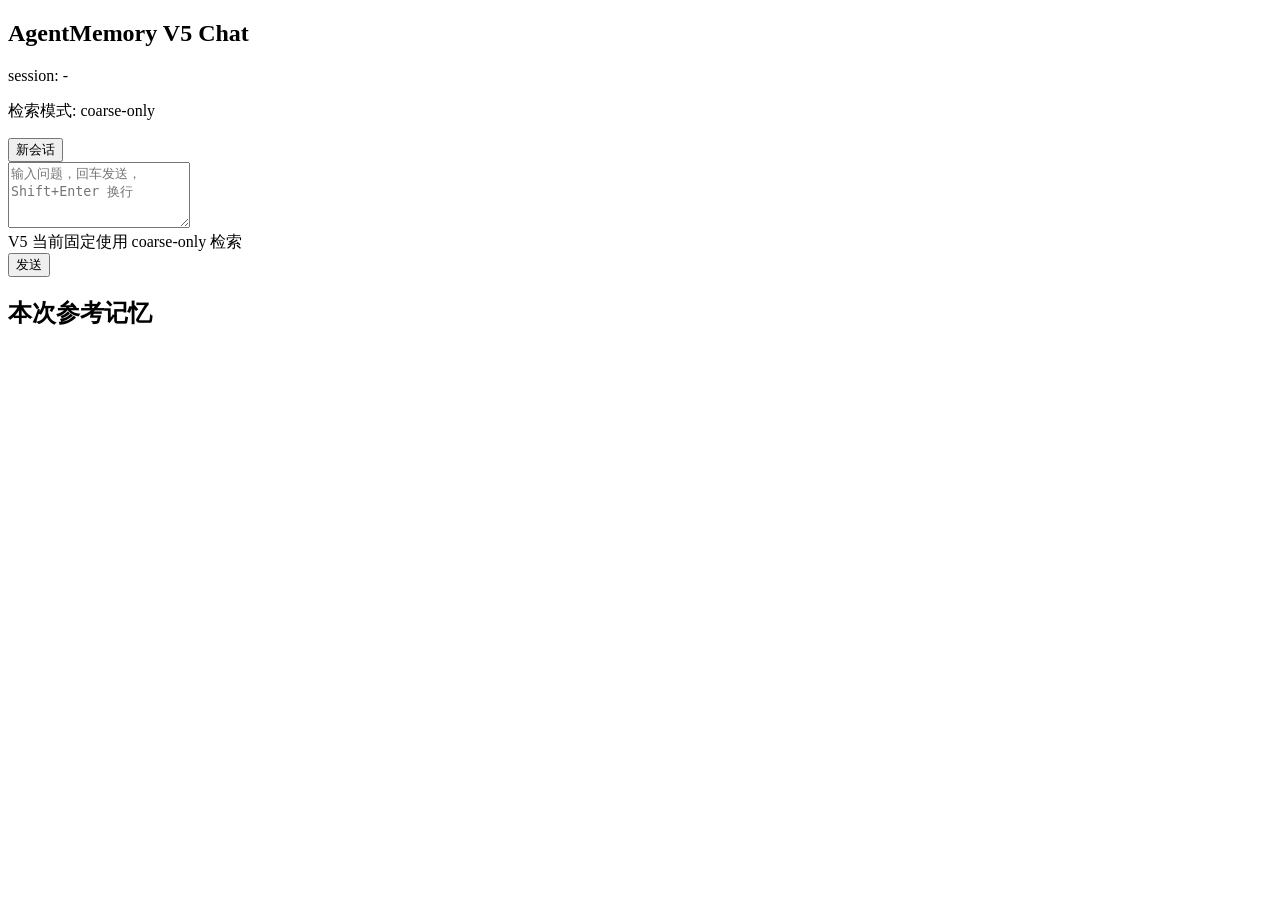
==== _V5/chat/static/index.html @ 4c8daa7d "V5_coarse-only" ====
<!doctype html>
<html lang="zh-CN">
  <head>
    <meta charset="utf-8" />
    <meta name="viewport" content="width=device-width, initial-scale=1" />
    <title>AgentMemory V5 Chat</title>
    <link rel="stylesheet" href="/static/styles.css" />
  </head>
  <body>
    <main class="layout">
      <section class="chat-panel">
        <header class="panel-head">
          <div>
            <h1>AgentMemory V5 Chat</h1>
            <p id="session-label">session: <span>-</span></p>
            <p id="retrieval-label">检索模式: <span>coarse-only</span></p>
          </div>
          <button id="new-session-btn" type="button">新会话</button>
        </header>
        <div class="panel-scroll">
          <div id="messages" class="messages"></div>
        </div>
        <form id="chat-form" class="composer">
          <textarea id="chat-input" rows="4" placeholder="输入问题，回车发送，Shift+Enter 换行"></textarea>
          <div class="composer-actions">
            <div class="toggle">
              <span>V5 当前固定使用 coarse-only 检索</span>
            </div>
            <button id="send-btn" type="submit">发送</button>
          </div>
        </form>
      </section>
      <aside class="memory-panel">
        <header class="panel-head">
          <h2>本次参考记忆</h2>
        </header>
        <div class="panel-scroll">
          <div id="memory-list" class="memory-list"></div>
        </div>
      </aside>
    </main>
    <script src="/static/app.js"></script>
  </body>
  </html>
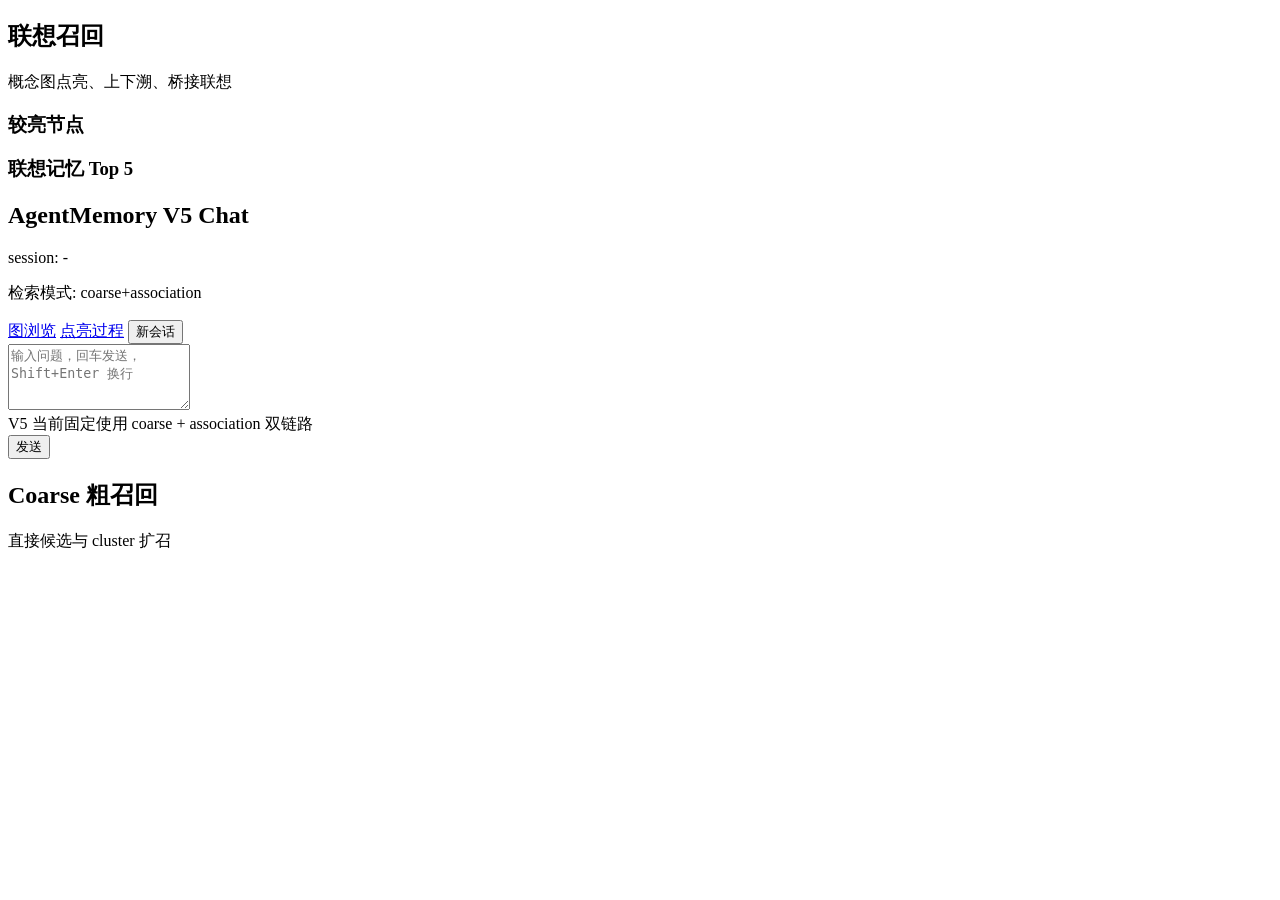
==== commit 4c185b70: "联想通路+前端" ====
--- a/_V5/chat/static/index.html
+++ b/_V5/chat/static/index.html
@@ -8,14 +8,36 @@
   </head>
   <body>
     <main class="layout">
+      <aside class="memory-panel association-panel">
+        <header class="panel-head">
+          <div>
+            <h2>联想召回</h2>
+            <p class="panel-subtitle">概念图点亮、上下溯、桥接联想</p>
+          </div>
+        </header>
+        <div class="panel-scroll side-scroll">
+          <section class="panel-block">
+            <h3>较亮节点</h3>
+            <div id="association-tags" class="tag-cloud"></div>
+          </section>
+          <section class="panel-block">
+            <h3>联想记忆 Top 5</h3>
+            <div id="association-list" class="memory-list"></div>
+          </section>
+        </div>
+      </aside>
       <section class="chat-panel">
         <header class="panel-head">
           <div>
             <h1>AgentMemory V5 Chat</h1>
             <p id="session-label">session: <span>-</span></p>
-            <p id="retrieval-label">检索模式: <span>coarse-only</span></p>
+            <p id="retrieval-label">检索模式: <span>coarse+association</span></p>
           </div>
-          <button id="new-session-btn" type="button">新会话</button>
+          <div class="head-actions">
+            <a class="secondary-link" href="/graph">图浏览</a>
+            <a class="secondary-link" href="/activation">点亮过程</a>
+            <button id="new-session-btn" type="button">新会话</button>
+          </div>
         </header>
         <div class="panel-scroll">
           <div id="messages" class="messages"></div>
@@ -24,18 +46,21 @@
           <textarea id="chat-input" rows="4" placeholder="输入问题，回车发送，Shift+Enter 换行"></textarea>
           <div class="composer-actions">
             <div class="toggle">
-              <span>V5 当前固定使用 coarse-only 检索</span>
+              <span>V5 当前固定使用 coarse + association 双链路</span>
             </div>
             <button id="send-btn" type="submit">发送</button>
           </div>
         </form>
       </section>
-      <aside class="memory-panel">
+      <aside class="memory-panel coarse-panel">
         <header class="panel-head">
-          <h2>本次参考记忆</h2>
+          <div>
+            <h2>Coarse 粗召回</h2>
+            <p class="panel-subtitle">直接候选与 cluster 扩召</p>
+          </div>
         </header>
         <div class="panel-scroll">
-          <div id="memory-list" class="memory-list"></div>
+          <div id="coarse-list" class="memory-list"></div>
         </div>
       </aside>
     </main>
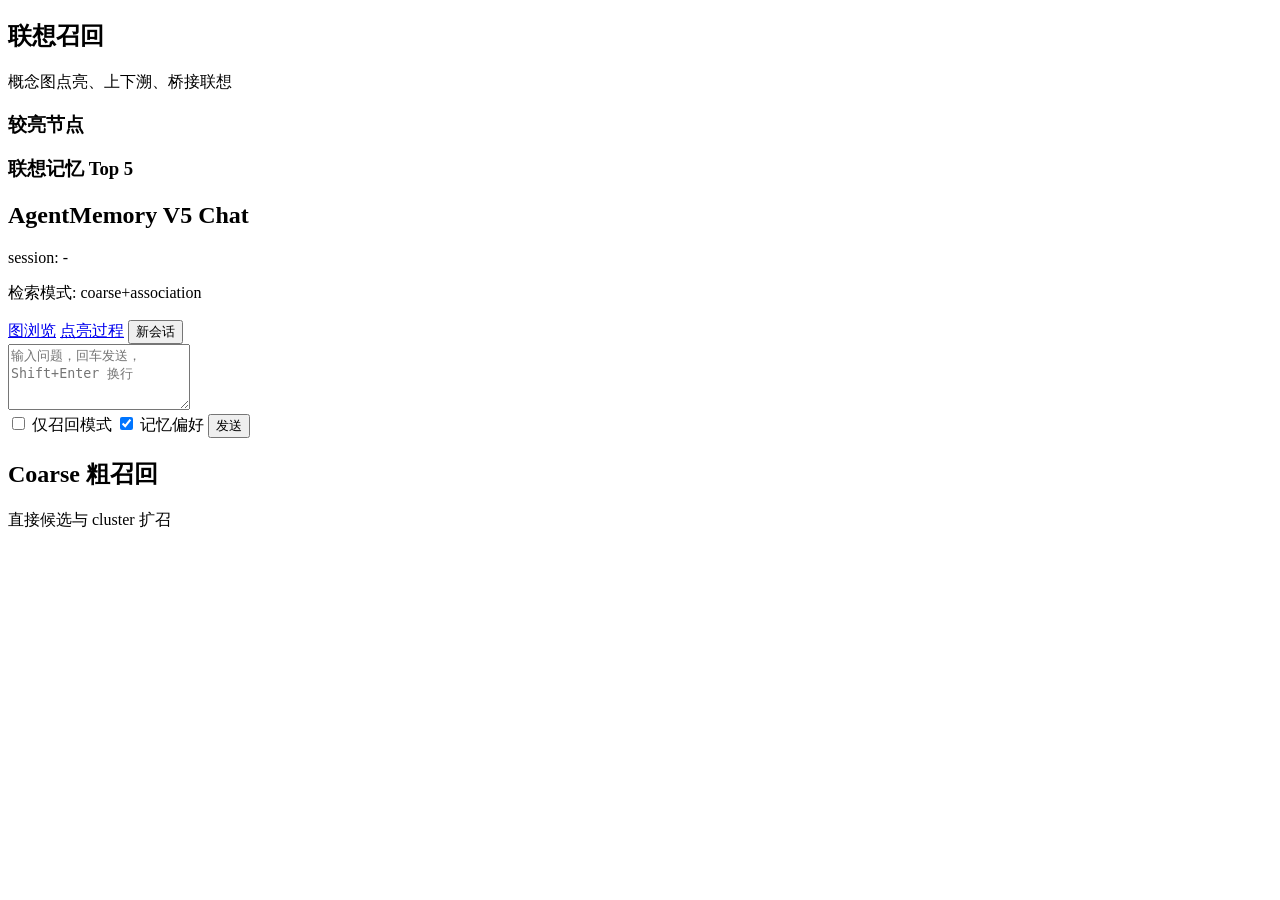
==== commit 0f002747: "压制头" ====
--- a/_V5/chat/static/index.html
+++ b/_V5/chat/static/index.html
@@ -4,7 +4,7 @@
     <meta charset="utf-8" />
     <meta name="viewport" content="width=device-width, initial-scale=1" />
     <title>AgentMemory V5 Chat</title>
-    <link rel="stylesheet" href="/static/styles.css" />
+    <link rel="stylesheet" href="/static/styles.css?v=feedback2" />
   </head>
   <body>
     <main class="layout">
@@ -45,9 +45,14 @@
         <form id="chat-form" class="composer">
           <textarea id="chat-input" rows="4" placeholder="输入问题，回车发送，Shift+Enter 换行"></textarea>
           <div class="composer-actions">
-            <div class="toggle">
-              <span>V5 当前固定使用 coarse + association 双链路</span>
-            </div>
+            <label class="toggle recall-only-toggle" for="retrieval-only-toggle">
+              <input id="retrieval-only-toggle" type="checkbox" />
+              <span>仅召回模式</span>
+            </label>
+            <label class="toggle recall-only-toggle" for="memory-preference-toggle">
+              <input id="memory-preference-toggle" type="checkbox" checked />
+              <span>记忆偏好</span>
+            </label>
             <button id="send-btn" type="submit">发送</button>
           </div>
         </form>
@@ -64,6 +69,6 @@
         </div>
       </aside>
     </main>
-    <script src="/static/app.js"></script>
+    <script src="/static/app.js?v=feedback3"></script>
   </body>
-  </html>
+</html>
